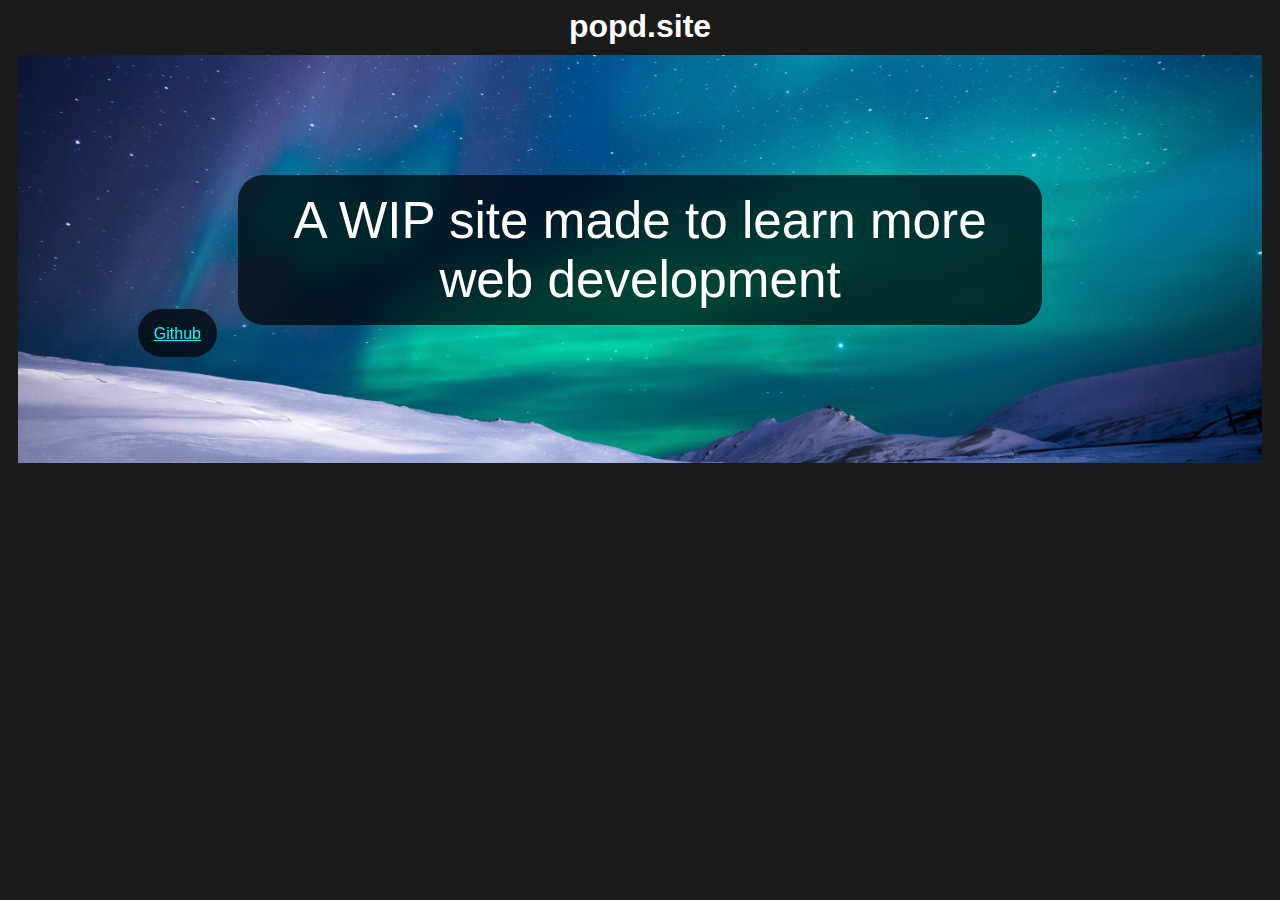
==== index.html @ 082afeb8 "Webpage now is webpage" ====
<!DOCTYPE html>
<html>
<head>
    <link rel="stylesheet" href="index.css">
    <link rel="icon" type="image/x-icon" href="/images/popd.png">
    <title>popd.site</title>
</head>

<body>
    <h1>popd.site</h1>
    <div id="introdiv">
        <P class="frostedglass" id="introtext">A WIP site made to learn more web development</P>
        <a href="https://github.com/Sharkmouth-Sucks/popd.site" class="frostedglass" id="gitlink">Github<a>
    </div>
</body>
</html>
---- index.css ----
@font-face {
    font-family: Comfortaa;
    src: url(/fonts/Comfortaa-VariableFont_wght.ttf);
}

body {
    background-color: rgb(27, 27, 27);
}
h1 {
    color: rgb(255, 255, 255);
    text-align: center;

    font-family: "Comfortaa", sans-serif;
    font-weight: 800;
    margin:auto;
}
#introdiv {
    margin: 10px;
    padding: 120px;
    background-image: url(/images/aurora.jpg);
    background-size: cover;
    background-position: center;
    background-repeat: no-repeat;
}
#introtext {

    margin: 0 10%;
    text-align: center;
    color: white;
    font-family: "Comfortaa", sans-serif;
    font-weight: 500;
    font-size: 4vw;
}
.frostedglass {
    background-color: rgba(0, 0, 0, 0.7);
    backdrop-filter: blur(10px);
    border: solid rgba(0, 0, 0, 0);
    border-radius: 2vw;
    padding: 1vw;
}
#gitlink {
    font-family: "Comfortaa", sans-serif;
    color:aqua;
    background-position: center;
}
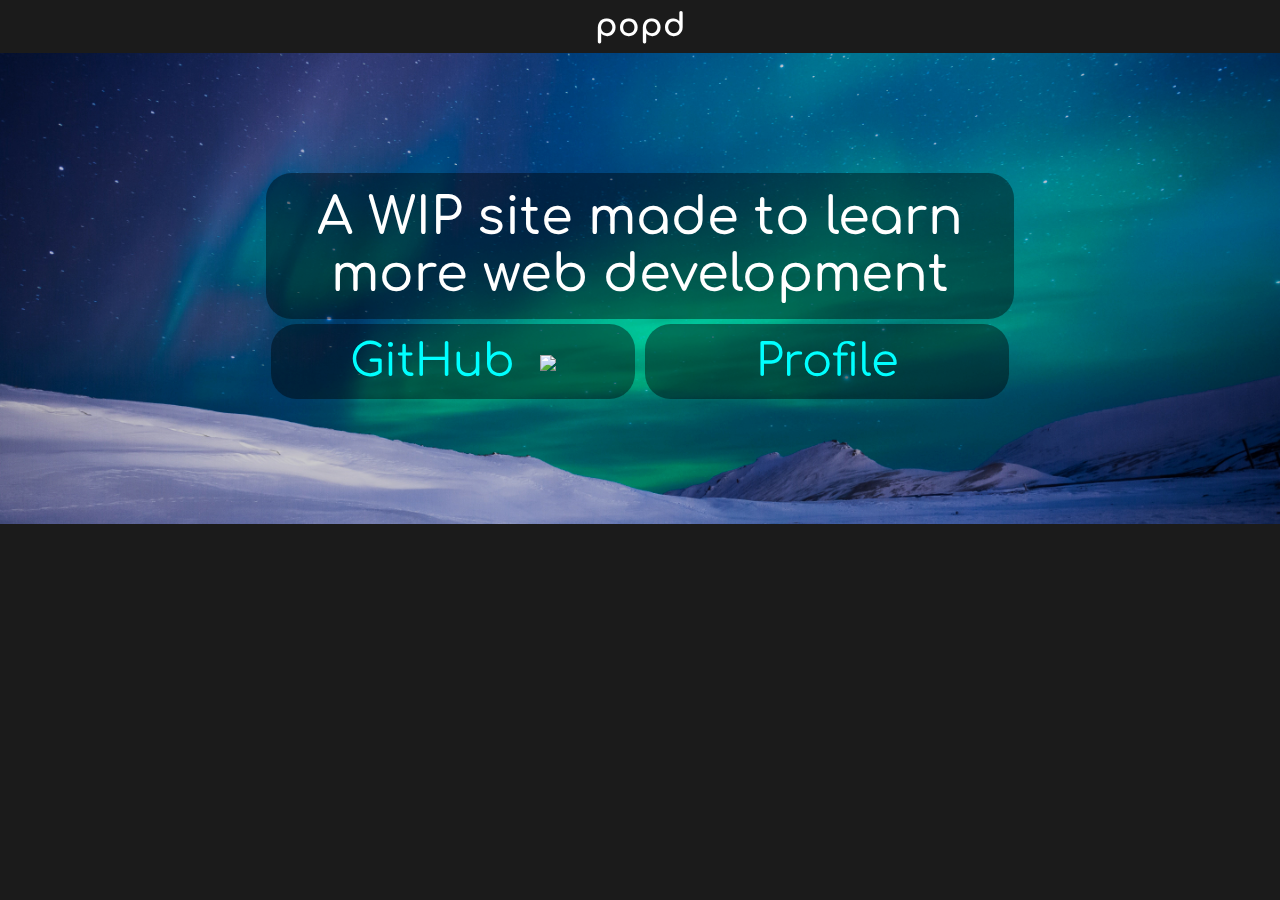
==== commit 76947ba2: "new file:   images/steam-icon.svg 	modified:   index.css 	modified:   index.html 	new file:   popdxo" ====
--- a/index.html
+++ b/index.html
@@ -2,15 +2,25 @@
 <html>
 <head>
     <link rel="stylesheet" href="index.css">
-    <link rel="icon" type="image/x-icon" href="/images/popd.png">
-    <title>popd.site</title>
+    <link rel="icon" type="image/x-icon" href="images/popd.png">
+    <link href='https://fonts.googleapis.com/css?family=Comfortaa' rel='stylesheet'>
+    <title>popd</title>
 </head>
 
 <body>
-    <h1>popd.site</h1>
-    <div id="introdiv">
-        <P class="frostedglass" id="introtext">A WIP site made to learn more web development</P>
-        <a href="https://github.com/Sharkmouth-Sucks/popd.site" class="frostedglass" id="gitlink">Github<a>
+    <h1>popd</h1>
+    <div class="introdiv" style="background-image: url(images/aurora.jpg);">
+        <div style="backdrop-filter: brightness(80%) blur(0.7px) saturate(125%);">
+            <div style="margin: 10px; padding: 120px 20%;">
+                <P class="frostedglass introtext">A WIP site made to learn more web development</P>
+                <div class="flex">
+                    <a href="https://github.com/popdxo/popd.site" class="frostedglass linkbutton">GitHub
+                        <img src="images/github-mark-white.svg" class="linkicon">
+                    <a>
+                    <a href="./popdxo" class="frostedglass linkbutton">Profile<a>
+                </div>
+            </div>
+        </div>
     </div>
 </body>
-</html>+</html>
--- a/index.css
+++ b/index.css
@@ -1,11 +1,7 @@
-@font-face {
-    font-family: Comfortaa;
-    src: url(/fonts/Comfortaa-VariableFont_wght.ttf);
-}
-
 body {
     background-color: rgb(27, 27, 27);
 }
+
 h1 {
     color: rgb(255, 255, 255);
     text-align: center;
@@ -14,32 +10,51 @@
     font-weight: 800;
     margin:auto;
 }
-#introdiv {
-    margin: 10px;
-    padding: 120px;
-    background-image: url(/images/aurora.jpg);
+.introdiv {
     background-size: cover;
     background-position: center;
     background-repeat: no-repeat;
+    margin: 0 -8px;
 }
-#introtext {
-
-    margin: 0 10%;
+.introtext {
     text-align: center;
     color: white;
     font-family: "Comfortaa", sans-serif;
     font-weight: 500;
     font-size: 4vw;
+    margin: auto;
 }
+
 .frostedglass {
-    background-color: rgba(0, 0, 0, 0.7);
+    background-color: rgba(0, 0, 0, 0.425);
     backdrop-filter: blur(10px);
     border: solid rgba(0, 0, 0, 0);
     border-radius: 2vw;
     padding: 1vw;
+    
 }
-#gitlink {
+.linkbutton {
     font-family: "Comfortaa", sans-serif;
     color:aqua;
-    background-position: center;
+    text-decoration: none;
+    text-align: center;
+    font-size: 3.5vw;
+    margin: .4vw;
+    padding:.78vw;
+    display:block;
+    flex:1;
+} 
+.linkicon{
+    vertical-align: middle;
+    padding-left: 1vw;
+    width: 4vw;
+}
+.flex{
+    display:flex;
+    align-items: stretch;
+    justify-content: center;
+}
+/* styling this made me actually want to end it*/
+.kms{
+    color: white;
 }